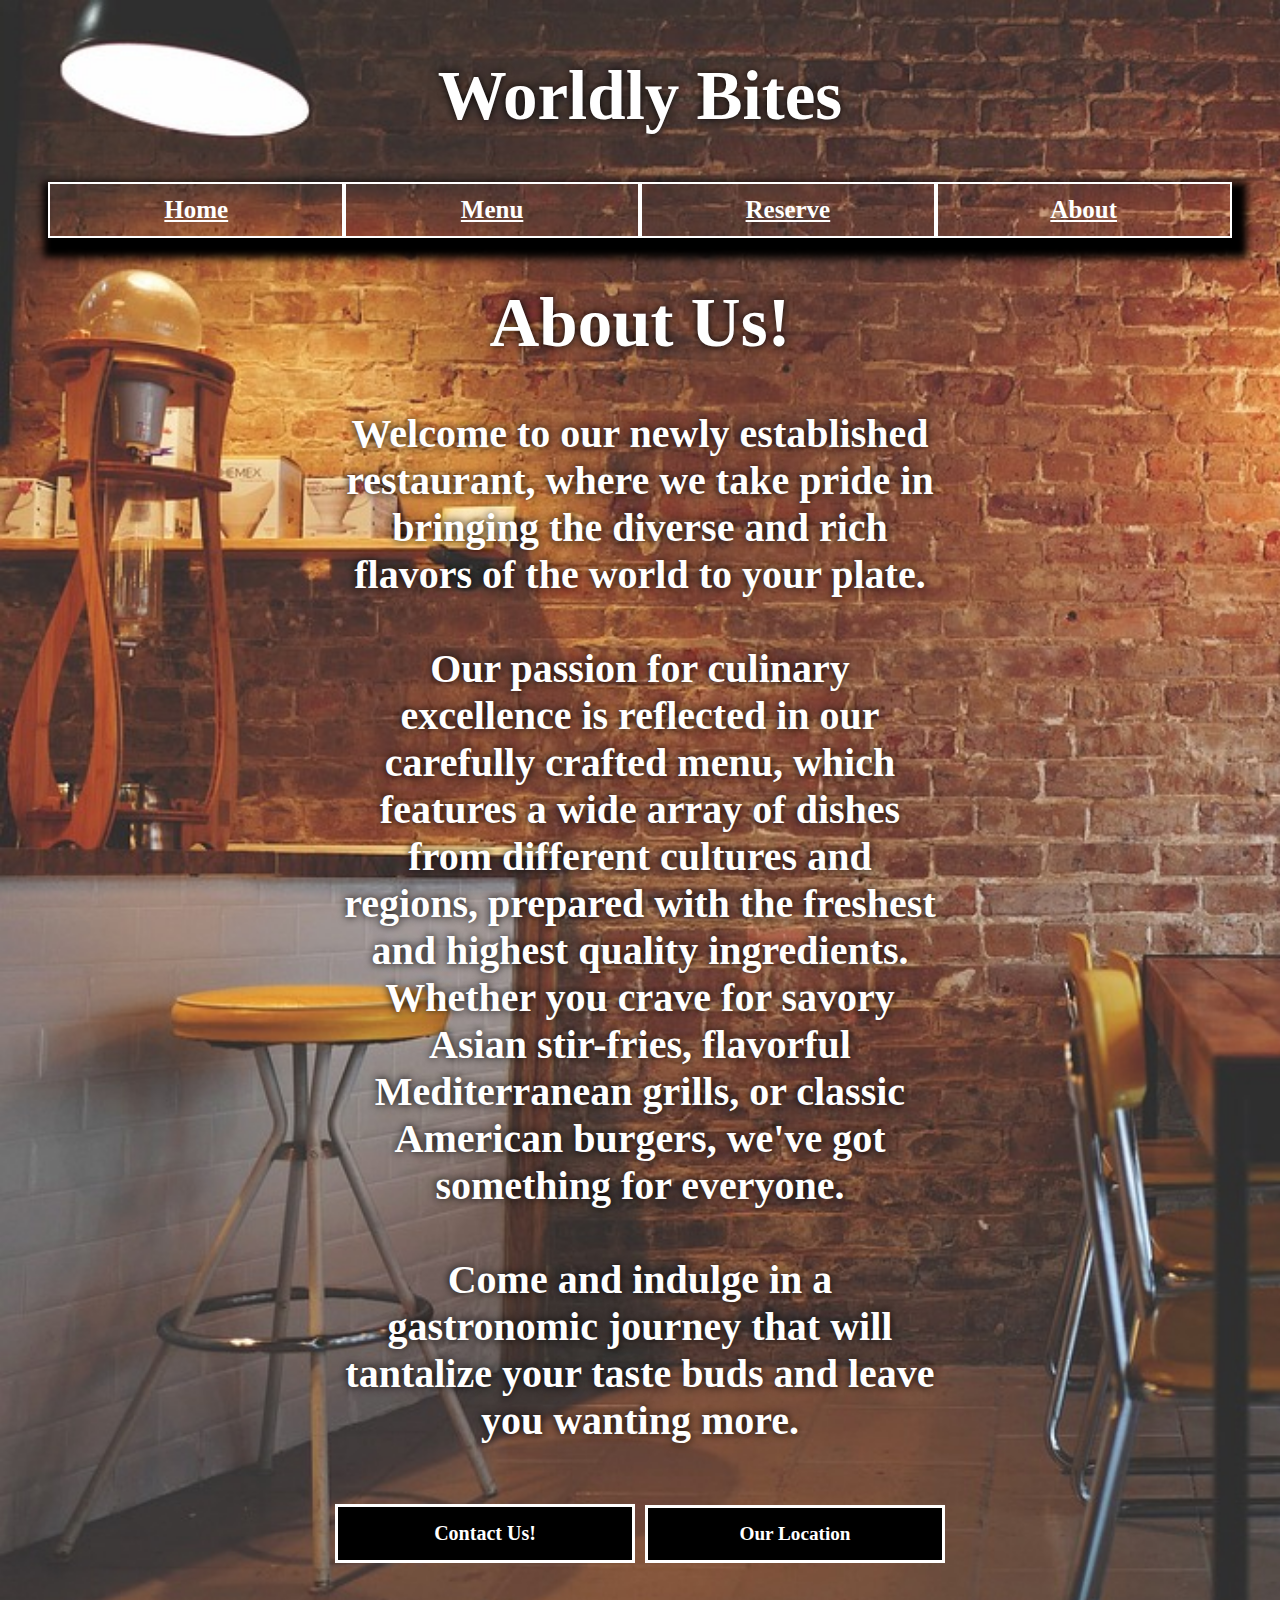
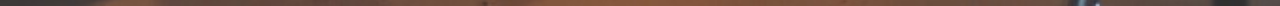
==== pages/about.html @ 21964df2 "Front-end finishing" ====
<!DOCTYPE html>
<html lang="en">
<head>
  <meta charset="UTF-8">
  <meta http-equiv="X-UA-Compatible" content="IE=edge">
  <meta name="viewport" content="width=device-width, initial-scale=1.0">
  <title>Worldly Bites - About us</title>
  <link rel="stylesheet" href="../index.css">
</head>

<body>
    <div class="card">
        <header class="header_cont">
            <h1 class="header_title">Worldly Bites</h1>
        </header>

        <nav class="nav_cont">
            <a href="../index.html">Home</a>
            <a href="./menu.html">Menu</a>
            <a href="./reserve.html">Reserve</a>
            <a href="./about.html">About</a>
        </nav>

        <h1 class="header_title">
            About Us!
        </h1>

        <div class="about_content">
            <p class="about_content_paragraph">
                Welcome to our newly established restaurant, where we take pride in bringing the diverse and rich flavors of the world to your plate. 
                <br><br>Our passion for culinary excellence is reflected in our carefully crafted menu, which features a wide array of dishes from different cultures and regions, prepared with the freshest and highest quality ingredients. 
                Whether you crave for savory Asian stir-fries, flavorful Mediterranean grills, or classic American burgers, we've got something for everyone. 
                <br><br>Come and indulge in a gastronomic journey that will tantalize your taste buds and leave you wanting more.
            </p>
        </div>

        <footer>
            <div class="footer_button">
                <button class="button"><a href="tel:313-577-2424">Contact Us!</a></button>
                <button class="button" onclick="window.location.href='https://www.google.com/maps/place/Manoogian+Hall/@42.3549683,-83.0718281,19.44z/data=!4m14!1m7!3m6!1s0x8824d2bc9d42d843:0xb688968949df5e4e!2sWayne+State+University!8m2!3d42.3591388!4d-83.0665462!16zL20vMDFzMF9m!3m5!1s0x8824d2a5cd24ebe1:0x861678bbe7303c7!8m2!3d42.3546479!4d-83.0730604!16s%2Fg%2F11b635xj6v';">Our Location</button>
            </div>
        </footer>

    </div>

    
  <script src="./jquery_funcs.js"></script>
</body>
</html>
---- index.css ----
.card{
    margin-left: 3%;
    margin-right: 3%;
    margin-top: 1px;
    margin-bottom: 1%;
    /*background-color: black;
    border: 1px solid;*/
    padding: 10px;
    /*box-shadow: 5px 10px 8px 10px darkgray;*/
}
body{
    margin:0% 0% 0% 0%;
    background-image: url("./img/Background.jpg");
    background-repeat: no-repeat;
    height: 100%;
    background-size: cover;
    background-size: 100vw cover;
}

/*
.header_cont{
    background-color: lightgrey;
    color: white;
    margin:0% 0% 0% 0%;
}
*/

.header_title{
    color: white;
    font-size: 69px;
    text-align:center;
    text-shadow:0 0 8px black;
    /*border:2px solid black;*/
}

.nav_cont{
    display:flex;
    justify-content: space-around;
    /*background-color: darkgray;*/
    margin-bottom: 2%;
    box-shadow: 5px 10px 8px 10px black;
}

.nav_cont > a{
    padding:1%;
    width:100%;
    border:2px solid white;
    text-align: center;
    text-decoration: underline;
    text-decoration-color: white;
    font-family:'Times New Roman', Times, serif;
    font-weight: bold;
    color: white;
    font-size: 25px;
}

.nav_cont > a:hover{
    background-color: aqua;
}

.main_cont{
    width: 40%;
    margin-top: 0px;
    margin-left: auto;
    margin-right: auto;
    justify-content: center;
    align-items: center;
    text-align: center;
    /*background-color: lightgrey;
    margin:0px 5% 0px 5%;*/
}
.main_cont h2{
    text-shadow:0 0 8px black;
    color: white;
    font-size: 40px;
}

.pageLink_btn{
    cursor:pointer;
    width:30%;
    background-color: black;
    line-height: 50px;
    justify-content: center;
    align-items: center;
    vertical-align: middle;
    color: white;
    font-size: larger;
    font-family: 'Times New Roman';
    font-weight: bolder;
    border: solid white;
}

.pageLink_btn:hover{
    background-color: gray;
    cursor: pointer;
}

.pageLink_btn > a{
    cursor:pointer;
    font-weight: bolder;
    text-decoration: none;
    font-size: 20px;
    color:white;
}
.descr_para{
    margin-top:0px;
    font-size:40px;
    font-weight: bolder;
    text-align: center;
    justify-content: center;
    color: white;
    text-shadow:0 0 8px black;
}

.register_p{
    margin-bottom: 0px;
}

.current_special{
    margin-left: auto;
    margin-right: auto;
    width: 80%;
    font-size: 25px;
    text-align: center;
    color: white;
    text-shadow:0 0 8px black;
    border: solid white;
    border-radius: 20px;
}


.slide_link{
    text-decoration: none;
    color:inherit;
}

.slide_cont{
    position:relative;
    margin:auto;
    width:100%;
}

.slide_cont:hover{
    cursor:pointer;
}

.slide_img{
    display: None;
    width:100%;
    background-color: blue;
    margin:0px;
}

.img_cont > img{
    display:block;
    width: 100%;
    max-height: 100%;
}


.captions{
    margin:0px;
    position:absolute;
    bottom:10px;
    font-size: 40px;
    width:100%;
    color: orange;
    font-weight: bolder;
    text-align: center;
}

@media (min-width: 701px) {
    .img_cont{
        display: inline-block;
        background-color: orange;
        width:70%;
        height:700px;
    }
    .food_descript{
        display:inline-block;
        background-color: darkred;
        width:30%;
        height:700px;
    }
    .food_descript > h3{
        font-size:30px;
        text-shadow: 2px 2px #000000;
        color:white;
        margin:0%;
        margin-top:50%;
        text-align: center;
    }
    .food_descript > p{
        font-size:30px;
        text-align: center;
        color:orange;
    }
    /*.food_descript{
        display: inline-block;
        width:30%;
        height:200px;
        background-color: darkred;
        margin:0px;
        position:absolute;
        bottom:4px;
        height:500px;
    }*/
}

@media (max-width: 700px){
    .img_cont{
        display: inline-block;
        background-color: orange;
        width:70%;
        height:300px;
    }
    .food_descript{
        display:inline-block;
        background-color: darkred;
        width:30%;
        height:300px;
        
    }
    .food_descript > h3{
        margin:0%;
        text-align: center;
    }
    .food_descript > p{
        font-size:20px;
        text-align: center;
        color:orange;
    }
    /*.food_descript{
        display: inline-block;
        width:30%;
        height:300px;
        background-color: darkred;
        margin:0px;
        position:absolute;
        bottom:4px;
    }*/
}

.open_info{
    text-align: center;
    color: white;
    border: solid white;
    width: 40%;
    margin-left: auto;
    margin-right: auto;
    border-radius: 25%;
    margin-top: 10px;
    text-shadow:0 0 8px black;
    /*background-color: aliceblue;*/
    /*margin:0% 5% 0% 5%;*/
}
.open_info h1{
    text-decoration: underline;
}

.open_info p{
    font-weight: bolder;
    font-size:25px;
}

footer{
    /*margin:0% 5% 0% 5%;*/
    height:100px;
    /*background-color: lightgray;*/
    display: flex;
    align-items: center;
    text-align: center;
}

.footer_button{
   height: 2vh;
   vertical-align: middle;
   justify-content: center;
   width: 100%;
   display: table;
}

.button{
    background-color: black;
    line-height: 50px;
    width: 300px;
    display: table-cell;
    justify-content: center;
    align-items: center;
    position:static;
    margin-left: 5px;
    margin-right: 5px;
    vertical-align: middle;
    color: white;
    font-size: larger;
    font-family: 'Times New Roman';
    font-weight: bolder;
    border: solid white;
}

.button > a{
    cursor:pointer;
    font-weight: bolder;
    text-decoration: none;
    font-size: 20px;
    color:white;
}

.button:hover{
    background-color: gray;
    cursor: pointer;
}

/*About page*/
.about_content_paragraph{
    margin-left: auto;
    margin-right: auto;
    width: 50%;
    font-size:40px;
    font-weight: bolder;
    text-align: center;
    justify-content: center;
    color: white;
    text-shadow:0 0 8px black;
}


/*MENU page*/
.dish_name{
    font-weight: bold;
    text-decoration: underline;
}

.menu_special{
    font-size: 24px;
    width: 70%;
    color: white;
    margin-left: auto;
    margin-right: auto;
    text-shadow:0 0 8px black;
    box-shadow: 5px 10px 8px 10px black;
}

.header_subtitle{
    font-size: 40px;
    margin-left: auto;
    margin-right: auto;
    width: fit-content;
    color: white;
    text-align: center;
    border: double white;
    text-shadow:0 0 8px black;
    box-shadow: 5px 10px 8px 10px black;
}

/*----------reservation page----------*/

@media (min-width: 700px){
    #reserve_form{
        width:50%;
        margin:10% auto 10% auto;
        text-align: center;
        /*border:5px solid black;
        background-color: orange;*/
    }
    #reserve_form fieldset{
        background-color: orange;
        text-align: center;
        border-radius: 20px;
        border-color:black;
        border-width: 5px;
    }
    
    legend{
        color:darkblue;
    }

    #reserve_form label{
        margin-right:1%;
    }
    
    .space{
        margin:10px 0px 20px 0px;
    }
    
    .innerSpace{
        margin:0px 0px 00px 0px;
    }

    #reserve_form input{
        width:80%;
        padding:5px;
        border-radius: 10px;
        font-size: 20px;
    }

    fieldset button{
        border-radius: 10px;
        padding:10px;
        font-size:15px;
        font-weight: bolder;
        cursor:pointer;
        border:2px solid black;
    }
    fieldset button:hover{
        background-color: lightblue;
    }
}
@media (max-width: 700px){
    #reserve_form{
        width:90%;
        margin:10% auto 10% auto;
        text-align: center;
        /*border:5px solid black;
        background-color: orange;*/
    }
    
    #reserve_form fieldset{
        background-color: orange;
        text-align: center;
        border-radius: 20px;
        border-color:black;
        border-width: 5px;
    }

    #reserve_form label{
        margin-right:1%;
    }
    
    legend{
        color:darkblue;
    }

    .space{
        margin:40px 0px 40px 0px;
    }
    
    #reserve_form input{
        width:80%;
        padding:5px;
        border-radius: 10px;
        font-size: 20px;
    }

    fieldset button{
        border-radius: 10px;
        padding:10px;
        font-size:15px;
        font-weight: bolder;
        cursor:pointer;
        border:2px solid black;
    }
    fieldset button:hover{
        background-color: lightblue;
    }
   
}

@media only screen and (max-width: 1100px){
    .card{
        margin-top: 10%;
    }
    .button{
        width: 200px;
        height: 50px;
        justify-content: center;
    }
    
    .pageLink_btn{
        width: 200px;
        justify-content: center;
    }

    .descr_para{
        font-size:35px;
        font-weight: bold;
    }

    .main_cont{
        width: 80%;
    }

    .header_title{
        font-size: 35px;
    }

    .open_info{
        width: 80%;
    }

    .open_info p{
        font-size:15px;
    }

    .about_content_paragraph{
        width: 80%;
        font-size: 25px;
    }
}

/*TABLET*/
@media only screen and (max-width: 768px){
    .button{
        width: 150px;
        height: 40px;
        justify-content: center;
    }
    
    .about_content_paragraph{
        width: 80%;
        font-size: 25px;
    }
    .menu_special{
        width: 100%;
        font-size: 20px;
    }
    
    .header_subtitle{
        font-size: 30px;
    }

    .button{
        width: 150px;
        height: 50px;
        justify-content: center;
    }
}


/*PHONE*/
@media only screen and (max-width: 414px){
    .card{
        margin-top: 17%;
    }
    .button{
        width: 150px;
        height: 50px;
        justify-content: center;
    }

    .footer_button{
        vertical-align: middle;
    }
    
    .pageLink_btn{
        width: 150px;
        height: 50px;
        justify-content: center;
    }

    .descr_para{
        margin-top:0px;
        font-size:20px;
        font-weight: bold;
    }

    .main_cont{
        width: 100%;
    }

    .header_title{
        font-size: 35px;
    }

    .open_info{
        width: 100%;
    }

    .open_info p{
        font-size:15px;
    }

    .about_content_paragraph{
        width: 100%;
        font-size: 16px;
        font-weight: bold;
    }

    .current_special{
        width: 80%;
        font-size: 14px;
        text-align: left;
        margin-left: auto;
        margin-right: auto;
    }

    .main_cont h2{
        font-size: 30px;
    }

    .nav_cont{
        margin-left: auto;
        margin-right: auto;
    }
    
    .menu_special{
        width: 100%;
        font-size: 12px;
    }
    
    .header_subtitle{
        font-size: 24px;
    }
}







/*confirmation page*/
#confirm_message{
    text-align: center;
    margin-top:10%;
    margin:10% 20% 0% 20%;
}
#confirm_message > h1{
    font-size:40px;
}
#confirm_message > button{
    display:block;
    margin:10px auto 0px auto;
    padding: 10px;
    width: 100px;
    cursor:pointer;
    font-size: 20px;
    font-weight:bold;
    border-radius: 10px;
    border: none;
    background-color: lightgray;
}

#confirm_message > button:hover{
    background-color: lightblue;
}
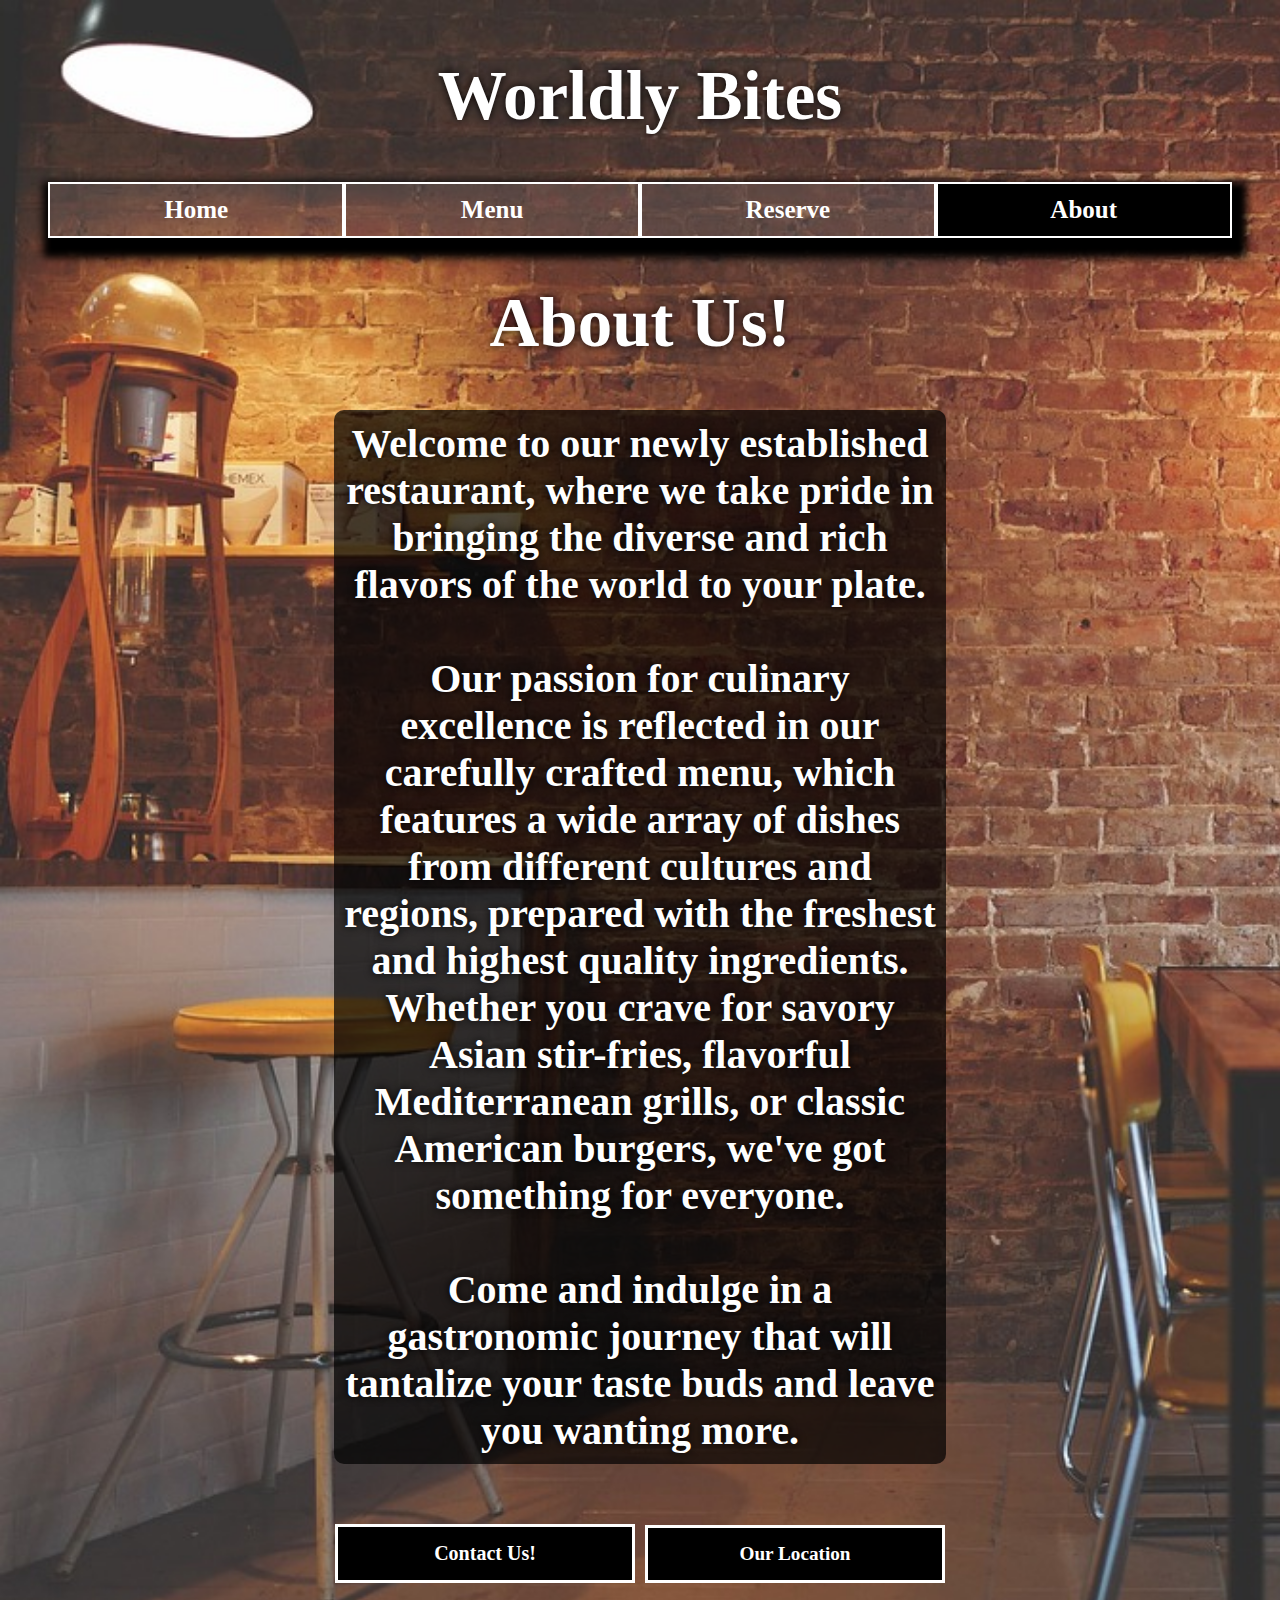
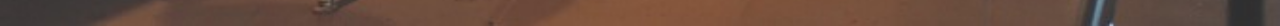
==== commit 85fe4b3d: "Merge pull request #2 from InfernoCycle/Master" ====
--- a/pages/about.html
+++ b/pages/about.html
@@ -18,7 +18,7 @@
             <a href="../index.html">Home</a>
             <a href="./menu.html">Menu</a>
             <a href="./reserve.html">Reserve</a>
-            <a href="./about.html">About</a>
+            <a style="background-color: black;" href="./about.html">About</a>
         </nav>
 
         <h1 class="header_title">
--- a/index.css
+++ b/index.css
@@ -39,6 +39,7 @@
     /*background-color: darkgray;*/
     margin-bottom: 2%;
     box-shadow: 5px 10px 8px 10px black;
+    background-color: rgba(114, 107, 107, 0.3);
 }
 
 .nav_cont > a{
@@ -46,7 +47,7 @@
     width:100%;
     border:2px solid white;
     text-align: center;
-    text-decoration: underline;
+    text-decoration: none; /*changed this a lil bit*/
     text-decoration-color: white;
     font-family:'Times New Roman', Times, serif;
     font-weight: bold;
@@ -55,7 +56,7 @@
 }
 
 .nav_cont > a:hover{
-    background-color: aqua;
+    background-color: black;
 }
 
 .main_cont{
@@ -126,6 +127,11 @@
     text-shadow:0 0 8px black;
     border: solid white;
     border-radius: 20px;
+    background-color: rgba(0,0,0,0.7);
+}
+
+.current_special > li{
+    padding: 10px 10px 10px 10px;
 }
 
 
@@ -251,8 +257,9 @@
     border-radius: 25%;
     margin-top: 10px;
     text-shadow:0 0 8px black;
-    /*background-color: aliceblue;*/
-    /*margin:0% 5% 0% 5%;*/
+    /*background-color: aliceblue;
+    margin:0% 5% 0% 5%;*/
+    background-color: rgba(0,0,0,0.7);
 }
 .open_info h1{
     text-decoration: underline;
@@ -322,6 +329,9 @@
     justify-content: center;
     color: white;
     text-shadow:0 0 8px black;
+    background-color:rgba(0,0,0,0.7);
+    border-radius:10px;
+    padding:10px;
 }
 
 
@@ -339,6 +349,9 @@
     margin-right: auto;
     text-shadow:0 0 8px black;
     box-shadow: 5px 10px 8px 10px black;
+    padding:10px 10px 10px 10px;
+    border-radius: 10px;
+    background-color:rgba(0,0,0,0.7);/*Makes it a lil bit easier to see menu and not fight background*/
 }
 
 .header_subtitle{
@@ -351,6 +364,9 @@
     border: double white;
     text-shadow:0 0 8px black;
     box-shadow: 5px 10px 8px 10px black;
+    padding:10px;
+    width:400px;
+    margin-top:50px;
 }
 
 /*----------reservation page----------*/
@@ -364,7 +380,8 @@
         background-color: orange;*/
     }
     #reserve_form fieldset{
-        background-color: orange;
+        /*background-color: orange;*/
+        background-color:rgba(0,0,0,0.7);
         text-align: center;
         border-radius: 20px;
         border-color:black;
@@ -372,15 +389,21 @@
     }
     
     legend{
-        color:darkblue;
+        color:white;
     }
 
     #reserve_form label{
         margin-right:1%;
+        color:white;
+        font-size:20px;
+        font-weight: bolder;
     }
     
     .space{
         margin:10px 0px 20px 0px;
+        color:red;
+        font-weight: bolder;
+        font-size:15px;
     }
     
     .innerSpace{
@@ -388,10 +411,12 @@
     }
 
     #reserve_form input{
+        color:white;
         width:80%;
         padding:5px;
         border-radius: 10px;
         font-size: 20px;
+        background-color: rgba(114, 107, 107, 0.3);
     }
 
     fieldset button{
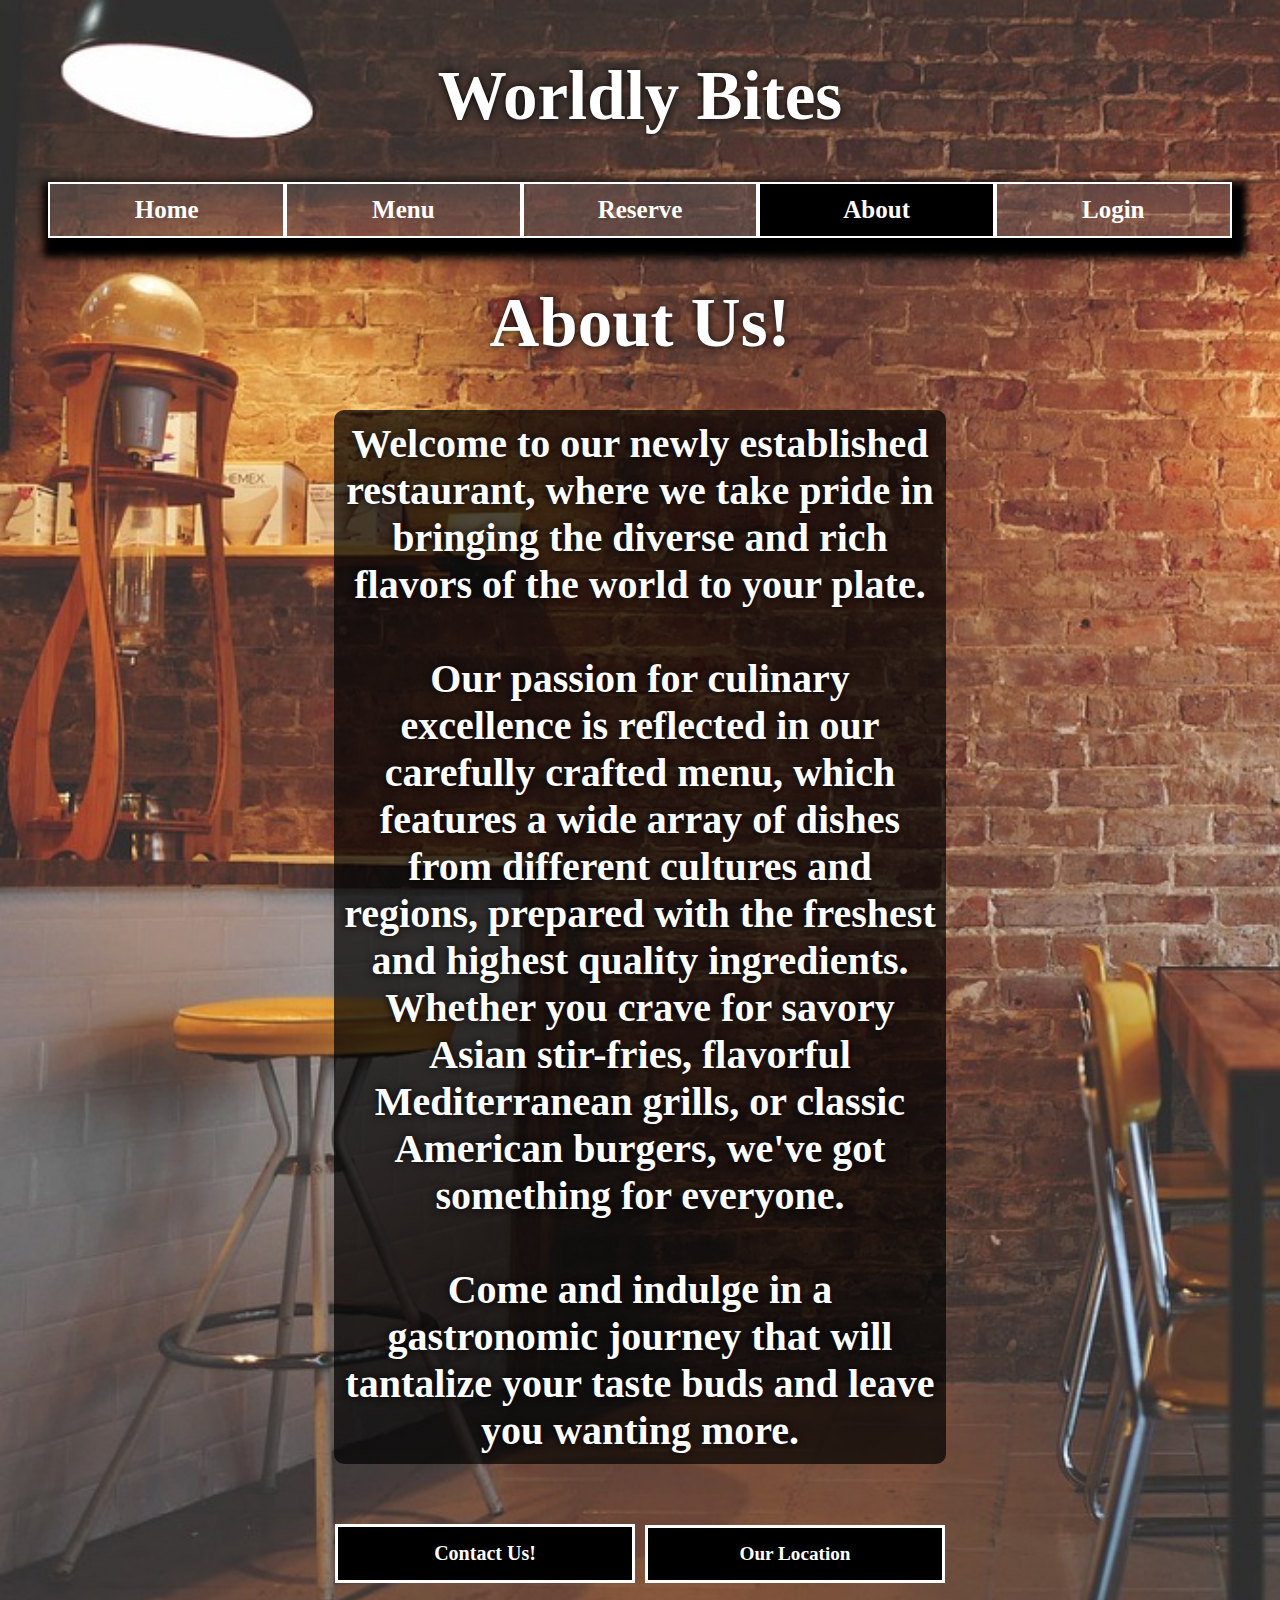
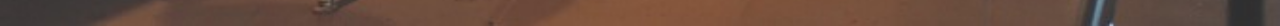
==== commit 22ccb024: "Created basic login page html and php, but they need to be tested with the database.." ====
--- a/pages/about.html
+++ b/pages/about.html
@@ -19,6 +19,7 @@
             <a href="./menu.html">Menu</a>
             <a href="./reserve.html">Reserve</a>
             <a style="background-color: black;" href="./about.html">About</a>
+            <a href="./login.html">Login</a>
         </nav>
 
         <h1 class="header_title">
--- a/index.css
+++ b/index.css
@@ -16,12 +16,25 @@
     background-size: cover;
     background-size: 100vw cover;
 }
+.login_box{
+    width: 40%;
+    align-self: center;
+    font-size: 20px;
+    margin-left: 25%;
+    margin-right: 25%;
+    margin-top: 10%;
+    align-content: center;
+    padding: 20px;
+    background: #AAAAAA;
+    border-radius: 20px;
+    opacity: 90%;
+}
 
 /*
 .header_cont{
     background-color: lightgrey;
     color: white;
-    margin:0% 0% 0% 0%;
+    margin:0% 0% 0% 0%;=
 }
 */
 
@@ -368,7 +381,29 @@
     width:400px;
     margin-top:50px;
 }
-
+#login_form{
+    width:90%;
+    margin: auto;
+    text-align: center;
+    align-content: center;
+    /*border:5px solid black;*/
+    /*background-color: orange;*/
+}
+
+#login_form fieldset{
+    /*background-color: orange;*/
+    text-align: center;
+    border-radius: 20px;
+    /*border-color:black;*/
+    border-width: 5px;
+    align-content: center;
+}
+#login_form input{
+    width:80%;
+    padding:5px;
+    border-radius: 10px;
+    font-size: 20px;
+}
 /*----------reservation page----------*/
 
 @media (min-width: 700px){
@@ -431,6 +466,8 @@
         background-color: lightblue;
     }
 }
+
+
 @media (max-width: 700px){
     #reserve_form{
         width:90%;
@@ -439,7 +476,8 @@
         /*border:5px solid black;
         background-color: orange;*/
     }
-    
+
+
     #reserve_form fieldset{
         background-color: orange;
         text-align: center;
@@ -447,6 +485,7 @@
         border-color:black;
         border-width: 5px;
     }
+
 
     #reserve_form label{
         margin-right:1%;
@@ -521,6 +560,7 @@
         width: 80%;
         font-size: 25px;
     }
+
 }
 
 /*TABLET*/
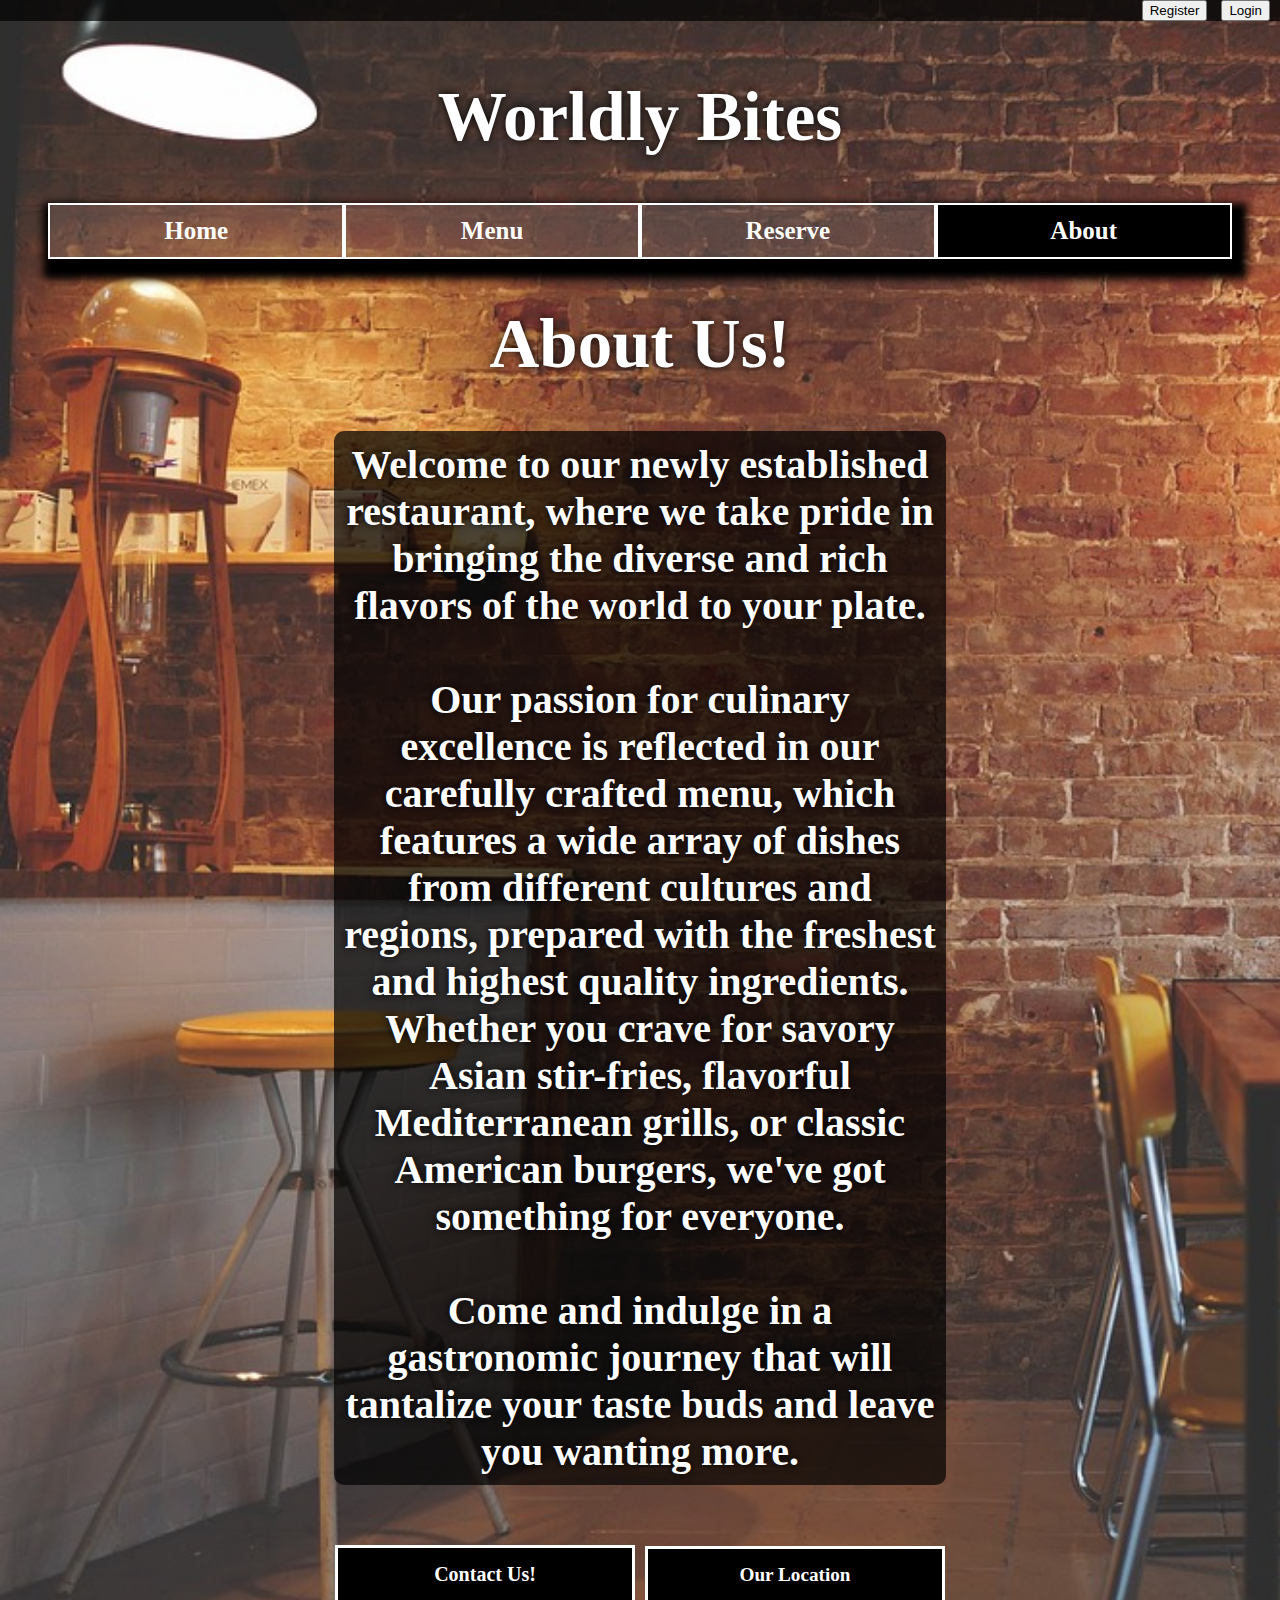
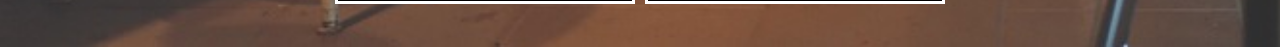
==== commit 1e3e36fb: "FINAL COMMIT" ====
--- a/pages/about.html
+++ b/pages/about.html
@@ -9,6 +9,14 @@
 </head>
 
 <body>
+    <div id="loggedOut">
+        <a href="register.html"><button>Register</button></a>
+        <a href="loggin.html"><button>Login</button></a>
+      </div>
+      <div id="loggedIn">
+          <h2 style="display:inline-block;" id="username">Null</h2>
+          <button onclick="logout(this)">Log-Out</button>
+      </div>
     <div class="card">
         <header class="header_cont">
             <h1 class="header_title">Worldly Bites</h1>
@@ -19,7 +27,6 @@
             <a href="./menu.html">Menu</a>
             <a href="./reserve.html">Reserve</a>
             <a style="background-color: black;" href="./about.html">About</a>
-            <a href="./login.html">Login</a>
         </nav>
 
         <h1 class="header_title">
@@ -46,5 +53,7 @@
 
     
   <script src="./jquery_funcs.js"></script>
+  <script src="../index.js"></script>
+  <script src="./logOut.js"></script>
 </body>
 </html>--- a/index.css
+++ b/index.css
@@ -16,25 +16,12 @@
     background-size: cover;
     background-size: 100vw cover;
 }
-.login_box{
-    width: 40%;
-    align-self: center;
-    font-size: 20px;
-    margin-left: 25%;
-    margin-right: 25%;
-    margin-top: 10%;
-    align-content: center;
-    padding: 20px;
-    background: #AAAAAA;
-    border-radius: 20px;
-    opacity: 90%;
-}
 
 /*
 .header_cont{
     background-color: lightgrey;
     color: white;
-    margin:0% 0% 0% 0%;=
+    margin:0% 0% 0% 0%;
 }
 */
 
@@ -354,6 +341,11 @@
     text-decoration: underline;
 }
 
+.dish_price{
+    position:relative;
+    left:90%;
+}
+
 .menu_special{
     font-size: 24px;
     width: 70%;
@@ -381,30 +373,66 @@
     width:400px;
     margin-top:50px;
 }
-#login_form{
-    width:90%;
-    margin: auto;
-    text-align: center;
-    align-content: center;
-    /*border:5px solid black;*/
+
+/*----------reservation page----------*/
+#reserve_form{
+    width:50%;
+    margin:10% auto 10% auto;
+    text-align: center;
+    /*border:5px solid black;
+    background-color: orange;*/
+}
+#reserve_form fieldset{
     /*background-color: orange;*/
-}
-
-#login_form fieldset{
-    /*background-color: orange;*/
+    background-color:rgba(0,0,0,0.7);
     text-align: center;
     border-radius: 20px;
-    /*border-color:black;*/
+    border-color:black;
     border-width: 5px;
-    align-content: center;
-}
-#login_form input{
+}
+
+legend{
+    color:white;
+}
+
+#reserve_form label{
+    margin-right:1%;
+    color:white;
+    font-size:20px;
+    font-weight: bolder;
+}
+
+.space{
+    margin:10px 0px 20px 0px;
+    color:red;
+    font-weight: bolder;
+    font-size:15px;
+}
+
+.innerSpace{
+    margin:0px 0px 00px 0px;
+}
+
+#reserve_form input{
+    color:white;
     width:80%;
     padding:5px;
     border-radius: 10px;
     font-size: 20px;
-}
-/*----------reservation page----------*/
+    background-color: rgba(114, 107, 107, 0.3);
+}
+
+fieldset button{
+    border-radius: 10px;
+    padding:10px;
+    font-size:15px;
+    font-weight: bolder;
+    cursor:pointer;
+    border:2px solid black;
+}
+fieldset button:hover{
+    background-color: lightblue;
+}
 
 @media (min-width: 700px){
     #reserve_form{
@@ -466,8 +494,6 @@
         background-color: lightblue;
     }
 }
-
-
 @media (max-width: 700px){
     #reserve_form{
         width:90%;
@@ -476,34 +502,44 @@
         /*border:5px solid black;
         background-color: orange;*/
     }
-
-
     #reserve_form fieldset{
-        background-color: orange;
+        /*background-color: orange;*/
+        background-color:rgba(0,0,0,0.7);
         text-align: center;
         border-radius: 20px;
         border-color:black;
         border-width: 5px;
     }
-
+    
+    legend{
+        color:white;
+    }
 
     #reserve_form label{
         margin-right:1%;
-    }
-    
-    legend{
-        color:darkblue;
-    }
-
+        color:white;
+        font-size:20px;
+        font-weight: bolder;
+    }
+    
     .space{
-        margin:40px 0px 40px 0px;
-    }
-    
+        margin:10px 0px 20px 0px;
+        color:red;
+        font-weight: bolder;
+        font-size:15px;
+    }
+    
+    .innerSpace{
+        margin:0px 0px 00px 0px;
+    }
+
     #reserve_form input{
+        color:white;
         width:80%;
         padding:5px;
         border-radius: 10px;
         font-size: 20px;
+        background-color: rgba(114, 107, 107, 0.3);
     }
 
     fieldset button{
@@ -560,7 +596,6 @@
         width: 80%;
         font-size: 25px;
     }
-
 }
 
 /*TABLET*/
@@ -698,4 +733,26 @@
 
 #confirm_message > button:hover{
     background-color: lightblue;
+}
+
+/*login in stuff*/
+#loggedIn, #loggedOut{
+    display:none;
+    width:100%;
+    color:orange;
+    background-color: rgba(0,0,0,0.7);
+    text-align: right;
+}
+#loggedIn > h2{
+    margin-right:10px;
+}
+
+#loggedIn > button{
+    margin-right:10px;
+    cursor:pointer;
+}
+
+#loggedOut > a > button{
+    margin-right:10px;
+    cursor:pointer;
 }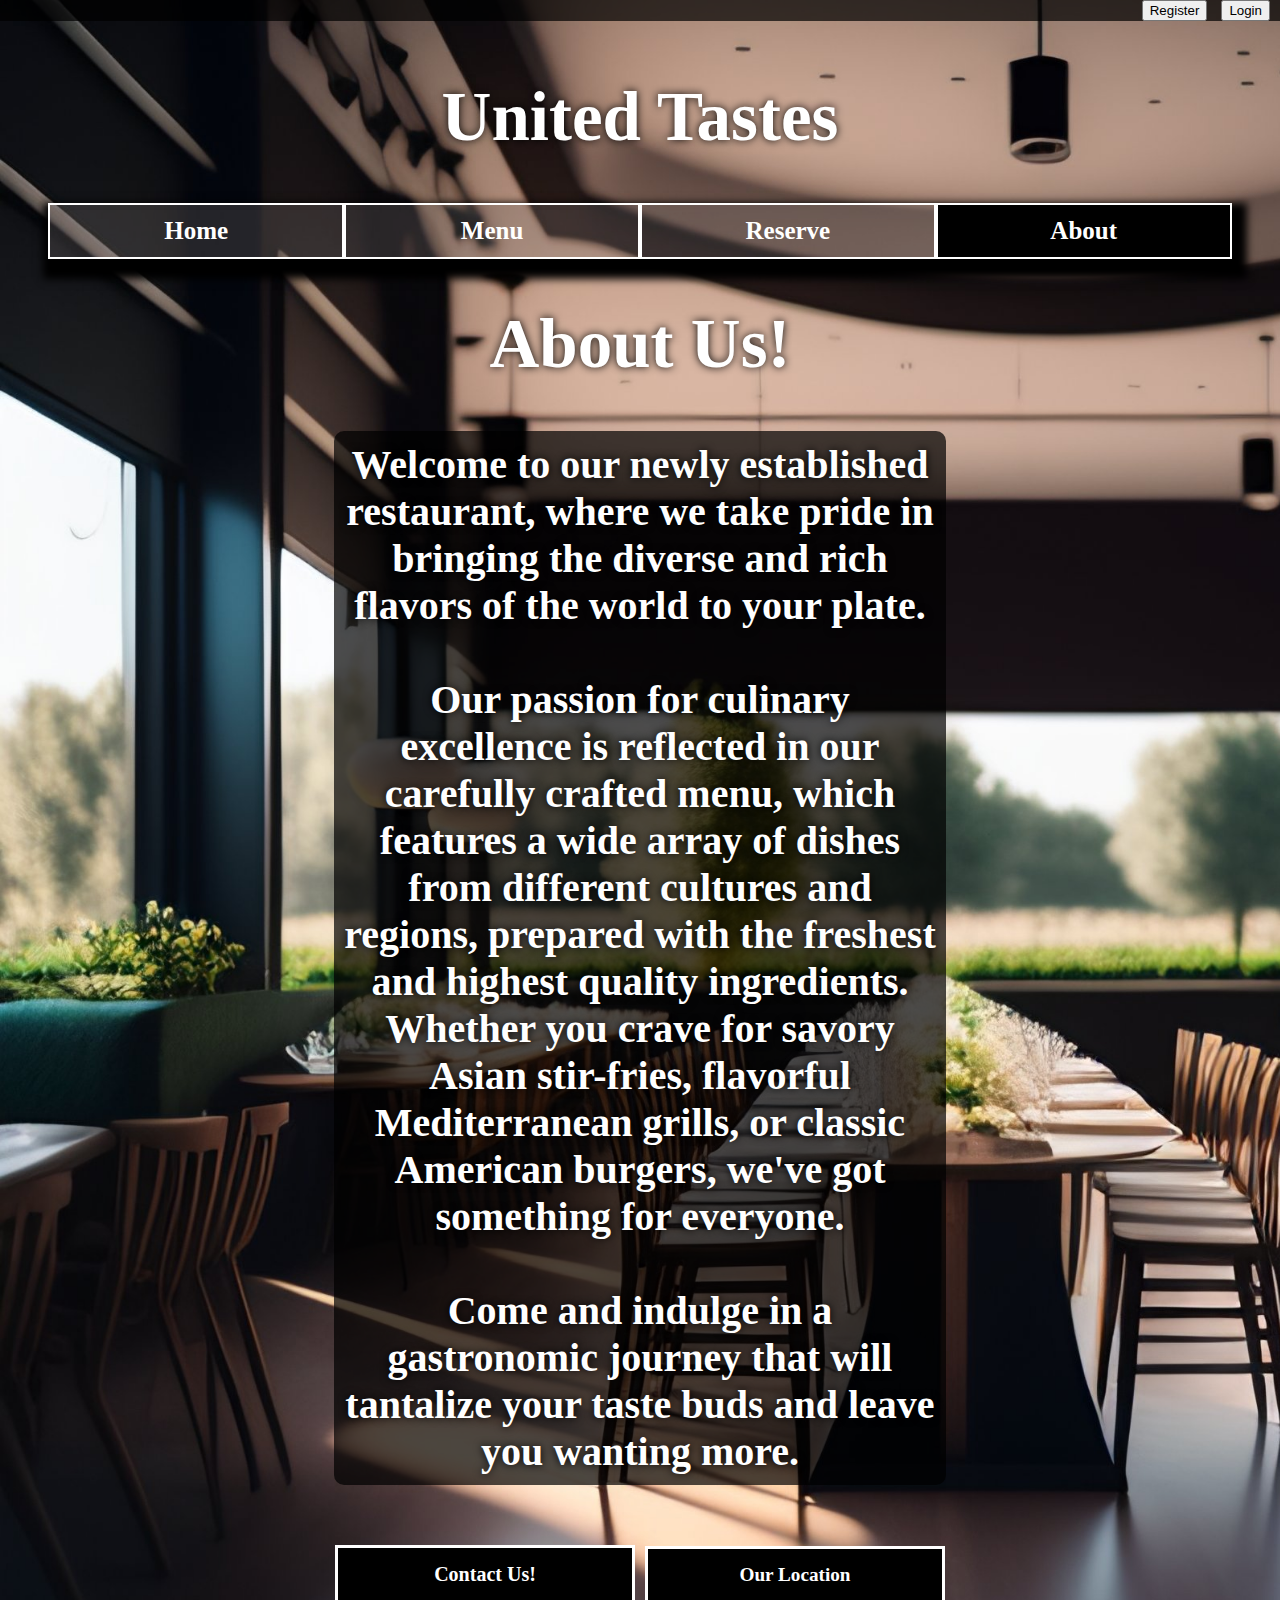
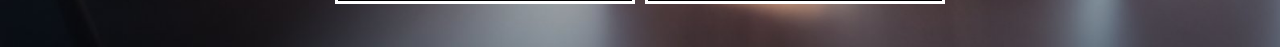
==== commit bbd0e099: "done finally" ====
--- a/pages/about.html
+++ b/pages/about.html
@@ -19,13 +19,13 @@
       </div>
     <div class="card">
         <header class="header_cont">
-            <h1 class="header_title">Worldly Bites</h1>
+            <h1 class="header_title">United Tastes</h1>
         </header>
 
         <nav class="nav_cont">
             <a href="../index.html">Home</a>
             <a href="./menu.html">Menu</a>
-            <a href="./reserve.html">Reserve</a>
+            <a href="./reserve.php">Reserve</a>
             <a style="background-color: black;" href="./about.html">About</a>
         </nav>
 
--- a/index.css
+++ b/index.css
@@ -11,7 +11,7 @@
 body{
     margin:0% 0% 0% 0%;
     background-image: url("./img/Background.jpg");
-    background-repeat: no-repeat;
+    background-repeat: no-repeat;  
     height: 100%;
     background-size: cover;
     background-size: 100vw cover;
@@ -736,13 +736,15 @@
 }
 
 /*login in stuff*/
-#loggedIn, #loggedOut{
-    display:none;
+#loggedOut{
     width:100%;
     color:orange;
     background-color: rgba(0,0,0,0.7);
     text-align: right;
 }
+#loggedIn{
+    display:none;
+}
 #loggedIn > h2{
     margin-right:10px;
 }
@@ -755,4 +757,244 @@
 #loggedOut > a > button{
     margin-right:10px;
     cursor:pointer;
+}
+
+/*Status Page form*/
+#status_form{
+    width:50%;
+    margin:10% auto 10% auto;
+    text-align: center;
+    /*border:5px solid black;
+    background-color: orange;*/
+}
+#status_form fieldset{
+    /*background-color: orange;*/
+    background-color:rgba(0,0,0,0.7);
+    text-align: center;
+    border-radius: 20px;
+    border-color:black;
+    border-width: 5px;
+}
+
+legend{
+    color:white;
+}
+
+#status_form label{
+    margin-right:1%;
+    color:white;
+    font-size:20px;
+    font-weight: bolder;
+}
+
+.space{
+    margin:10px 0px 20px 0px;
+    color:red;
+    font-weight: bolder;
+    font-size:15px;
+}
+
+.innerSpace{
+    margin:0px 0px 00px 0px;
+}
+
+#status_form input{
+    color:white;
+    width:80%;
+    padding:5px;
+    border-radius: 10px;
+    font-size: 20px;
+    background-color: rgba(114, 107, 107, 0.3);
+}
+
+fieldset button{
+    border-radius: 10px;
+    padding:10px;
+    font-size:15px;
+    font-weight: bolder;
+    cursor:pointer;
+    border:2px solid black;
+}
+fieldset button:hover{
+    background-color: lightblue;
+}
+
+.modal_cont{
+    display:none;
+    width:92%;
+    margin-left:4%;
+    background-color:rgba(0,0,0, 0.7);
+    position:absolute;
+    border-radius:10px;
+}
+#exit_div{
+    width:100%;
+    text-align: right;
+    position:absolute;
+}
+.modal_cont_exit{
+    padding:10px;
+    cursor:pointer;
+    border-radius: 0px 10px 0px 0px;
+}
+
+#info_cancel_cont{
+    /*background-color: purple;*/
+    display:inline-flex;
+    width:100%;
+}
+
+#info_cont{
+    /*background-color: red;*/
+    width:40%;
+}
+.modal_info{
+    color:white;
+    font-weight: bolder;
+    margin-left:10px;
+}
+#b_buttons_cont{
+    width:100%;
+    margin-bottom:10px;
+    display:flex;
+    flex-direction: column;
+    align-items: center;
+}
+.b_action{
+    width:250px;
+    padding:10px;
+    cursor:pointer;
+    border-radius:10px;
+}
+.b_action:hover, .modal_cont_exit:hover{
+    background-color:lightblue;
+}
+.b_action:nth-child(1){
+    margin-bottom:10px;
+}
+
+/*Just used for universal custom form*/
+.custom_form{
+    width:50%;
+    margin:10% auto 10% auto;
+    text-align: center;
+    /*border:5px solid black;
+    background-color: orange;*/
+}
+.custom_form fieldset{
+    /*background-color: orange;*/
+    background-color:rgba(0,0,0,0.7);
+    text-align: center;
+    border-radius: 20px;
+    border-color:black;
+    border-width: 5px;
+}
+.custom_form label{
+    margin-right:1%;
+    color:white;
+    font-size:20px;
+    font-weight: bolder;
+}
+.custom_form input{
+    color:white;
+    width:80%;
+    padding:5px;
+    border-radius: 10px;
+    font-size: 20px;
+    background-color: rgba(114, 107, 107, 0.3);
+}
+/**/
+@media only screen and (max-width: 414px){
+    .b_action{
+        width:80%;
+        margin-top:3px;
+        text-align: center;
+    }
+}
+
+#error_log{
+    display:none;
+    color:red;
+}
+
+#cancel_modal,#cancel_modal1, #cancel_modal2{
+    display:none;
+    text-align: center;
+    width:50%;
+    background-color:rgba(80,80,80);
+}
+
+.confirm_question{
+    font-weight: bolder;
+    font-size:30px;
+    color:white;
+}
+
+.cancel_btns{
+    cursor:pointer;
+    width:50px;
+    padding:5px;
+}
+
+#cancel_msg{
+    display:none;
+    font-size:20px;
+    color:orange;
+}
+
+@media only screen and (max-width: 414px){
+    #info_cancel_cont{
+        display:block;
+        width:100%;
+        margin-bottom:10px;
+    }
+    #info_cont{
+        width:100%;
+    }
+    #cancel_modal, #cancel_modal1, #cancel_modal2{
+        text-align: center;
+        width:100%;
+    }
+    .modal_cont_exit{
+        padding:5px;
+        cursor:pointer;
+        border-radius: 0px 10px 0px 0px;
+    }
+}
+
+/*check-in*/
+#table_in_form{
+    margin:0px 5% 0px 5%;
+    text-align: center;
+}
+.employee_submits{
+    padding:5px;
+    cursor:pointer;
+    color:white;
+    padding:5px;
+    border-radius: 10px;
+    font-size: 20px;
+    background-color: rgba(114, 107, 107, 0.3);
+    width:100px;
+}
+.employee_forms_labels{
+    color:white;
+    font-weight: bolder;
+    font-size:20px;
+}
+#availability_table{
+    color:red;
+    width:100%;
+}
+.ok_close_emp_modal{
+    cursor:pointer;
+    padding:10px;
+}
+#cancel_modal2{
+    position:absolute;
+    margin:20% auto 0% 10%;
+    width:80%;
+}
+.supplement_ok_close{
+    margin-bottom: 10px;
 }